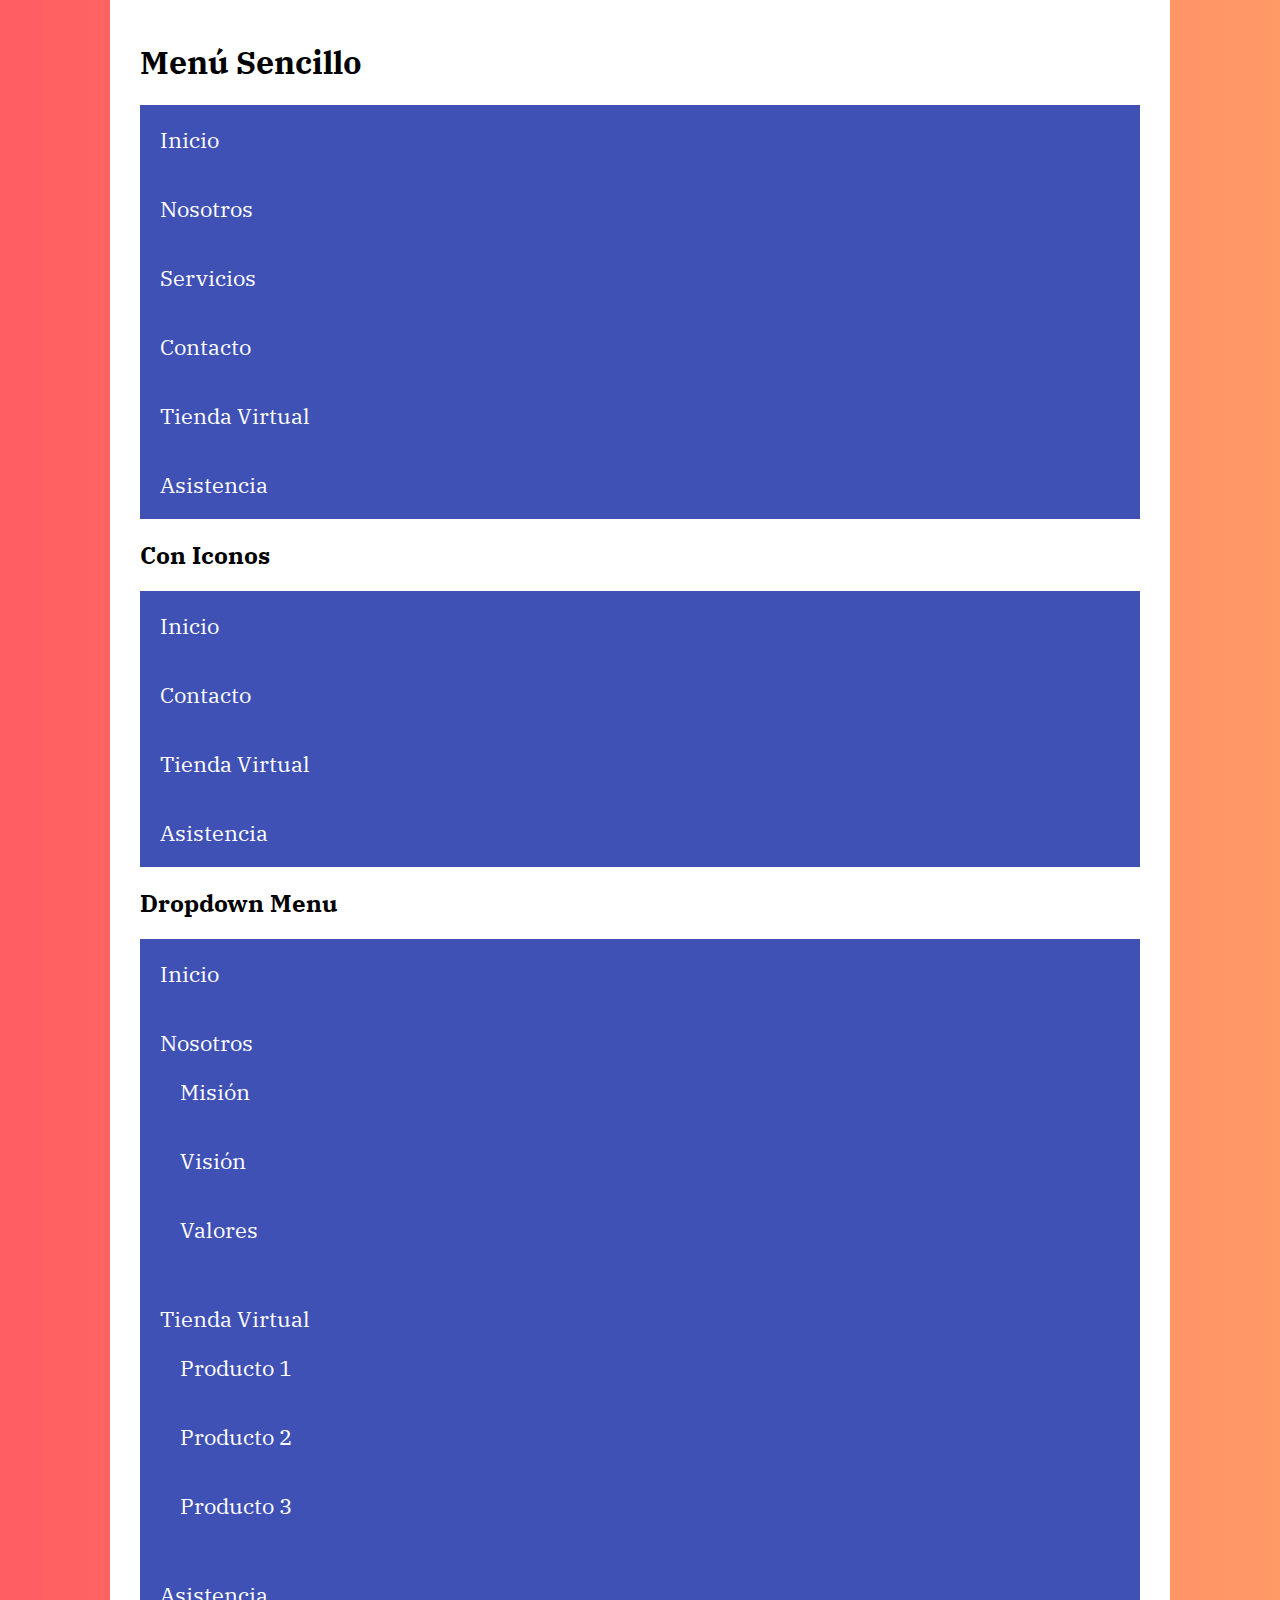
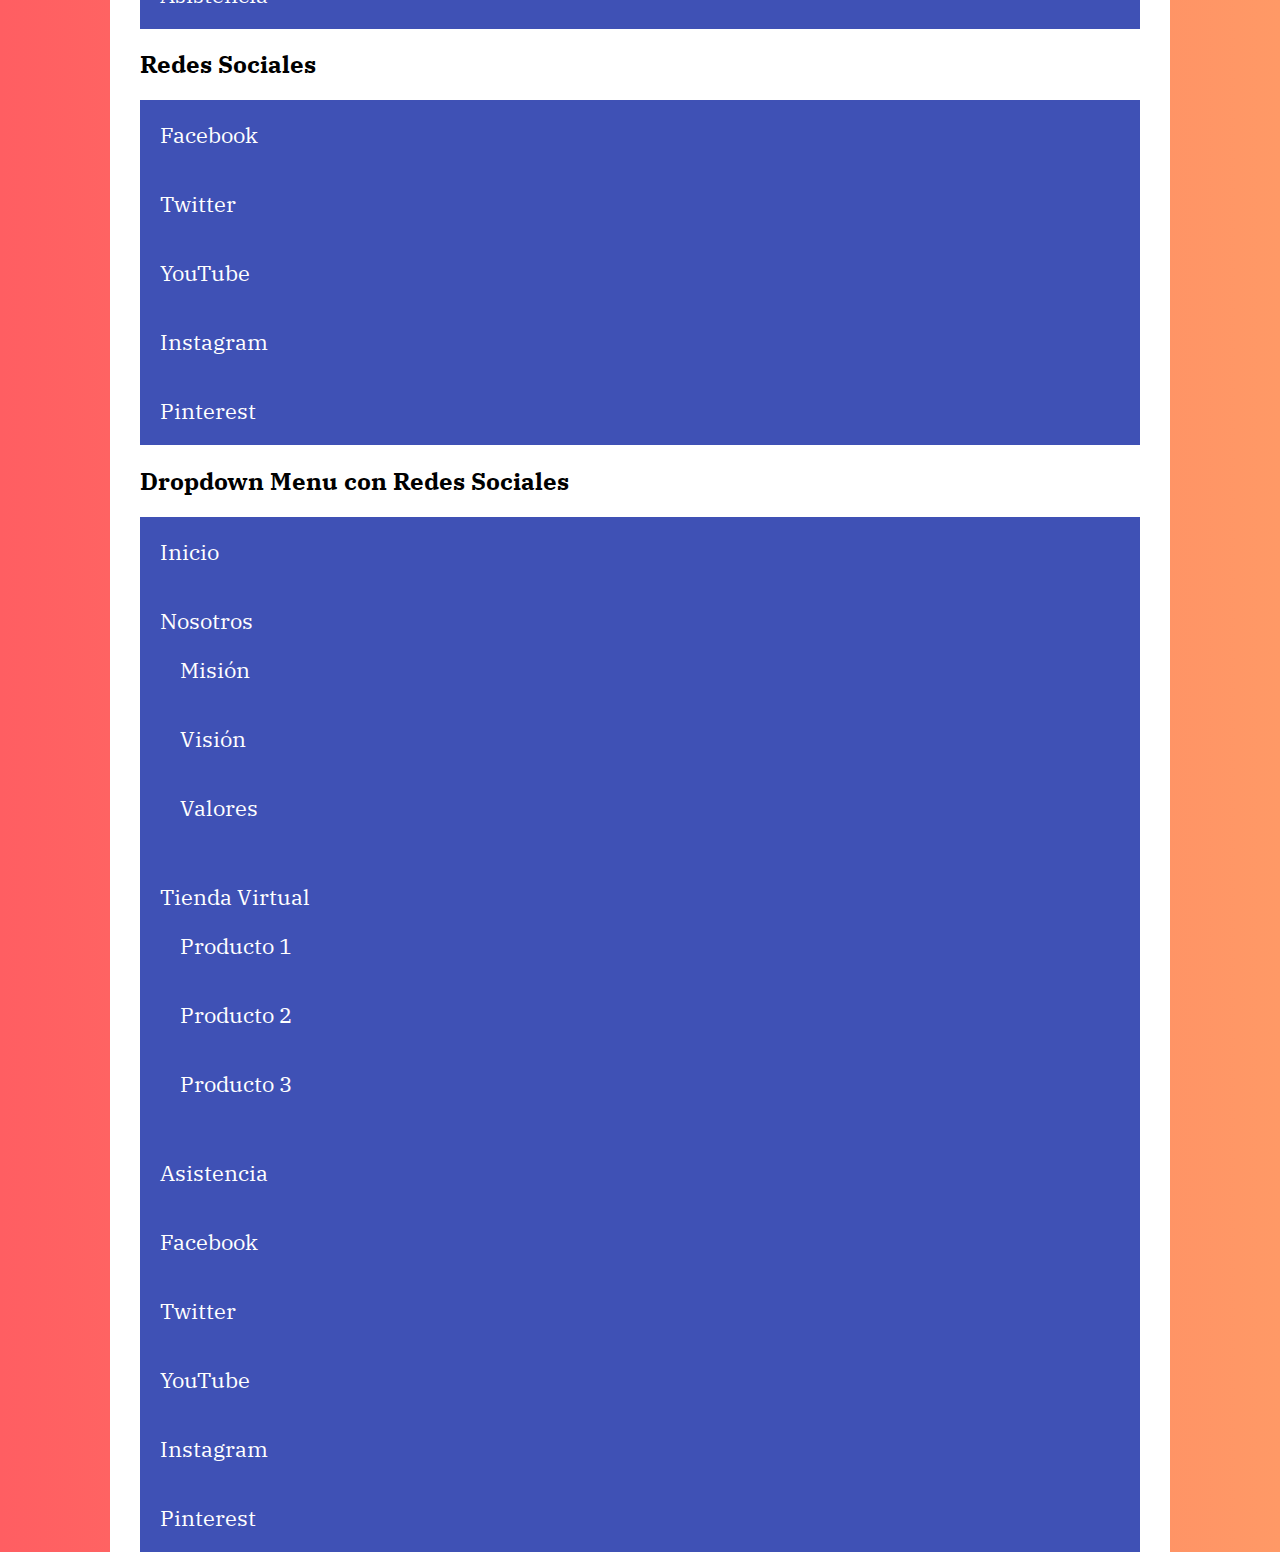
==== inicio/index.html @ 6d81438e "iniciando Menus Flexbox" ====
<!DOCTYPE html>
<html lang="en">
<head>
    <meta charset="UTF-8">
    <meta name="viewport" content="width=device-width, initial-scale=1.0">
    <meta http-equiv="X-UA-Compatible" content="ie=edge">
    <title>Document</title>
    <link rel="stylesheet" href="https://necolas.github.io/normalize.css/8.0.0/normalize.css">
    <link href="https://fonts.googleapis.com/css?family=IBM+Plex+Serif" rel="stylesheet">
    <link rel="stylesheet" href="style.css">
</head>
<body>

    <div class="contenedor">
        <h1>Menú Sencillo</h1>
        <nav class="sencillo">
            <ul>
                <li><a href="#">Inicio</a></li>
                <li><a href="#">Nosotros</a></li>
                <li><a href="#">Servicios</a></li>
                <li><a href="#">Contacto</a></li>
                <li><a href="#">Tienda Virtual</a></li>
                <li><a href="#">Asistencia</a></li>
            </ul>
        </nav>

        <h2>Con Iconos</h2>
        <nav clas="iconos">
            <ul>
                <li><a href="#">Inicio</a></li>
                <li><a href="#">Contacto</a></li>
                <li><a href="#">Tienda Virtual</a></li>
                <li><a href="#">Asistencia</a></li>
            </ul>
        </nav>

        <h2>Dropdown Menu</h2>
        <nav class="dropdown">
            <ul>
                <li><a href="#">Inicio</a></li>
                <li><a href="#">Nosotros</a>
                    <ul>
                        <li><a href="#">Misión</a></li>
                        <li><a href="#">Visión</a></li>
                        <li><a href="#">Valores</a></li>
                    </ul>
                </li>
                <li><a href="#">Tienda Virtual</a>
                    <ul>
                        <li><a href="#">Producto 1</a></li>
                        <li><a href="#">Producto 2</a></li>
                        <li><a href="#">Producto 3</a></li>
                    </ul>
                </li>
                <li><a href="#">Asistencia</a></li>
            </ul>
        </nav>

        <h2>Redes Sociales</h2>
        <nav id="iconos">
            <ul>
                <li>
                    <a href="http://facebook.com"><span> Facebook</span></a>
                </li>
                <li>
                    <a href="http://twitter.com"><span> Twitter</span></a>
                </li>
                <li>
                    <a href="http://youtube.com"><span> YouTube</span></a>
                </li>
                <li>
                    <a href="http://instagram.com"><span> Instagram</span></a>
                </li>
                <li>
                    <a href="http://pinterest.com"><span> Pinterest</span></a>
                </li>
            </ul>
        </nav>

        <h2>Dropdown Menu con Redes Sociales</h2>
        <nav id="iconos">
            <ul>
                <li><a href="#">Inicio</a></li>
                <li><a href="#">Nosotros</a>
                    <ul>
                        <li><a href="#">Misión</a></li>
                        <li><a href="#">Visión</a></li>
                        <li><a href="#">Valores</a></li>
                    </ul>
                </li>
                <li><a href="#">Tienda Virtual</a>
                    <ul>
                        <li><a href="#">Producto 1</a></li>
                        <li><a href="#">Producto 2</a></li>
                        <li><a href="#">Producto 3</a></li>
                    </ul>
                </li>
                <li><a href="#">Asistencia</a></li>
            </ul>
            <ul>
                <li>
                    <a href="http://facebook.com"><span> Facebook</span></a>
                </li>
                <li>
                    <a href="http://twitter.com"><span> Twitter</span></a>
                </li>
                <li>
                    <a href="http://youtube.com"><span> YouTube</span></a>
                </li>
                <li>
                    <a href="http://instagram.com"><span> Instagram</span></a>
                </li>
                <li>
                    <a href="http://pinterest.com"><span> Pinterest</span></a>
                </li>
            </ul>
        </nav>
    </div>
    
</body>
</html>
---- inicio/style.css ----
body {
    box-sizing: border-box;
    margin:0;
    background: #ff9966;  /* fallback for old browsers */
    background: -webkit-linear-gradient(to right, #ff5e62, #ff9966);  /* Chrome 10-25, Safari 5.1-6 */
    background: linear-gradient(to right, #ff5e62, #ff9966); /* W3C, IE 10+/ Edge, Firefox 16+, Chrome 26+, Opera 12+, Safari 7+ */
    font-family: 'IBM Plex Serif', serif;
}

.contenedor {
    background-color: white;
    min-height: calc( 100vh - 20px );
    max-width: 1000px;
    margin: 0 auto;
    padding: 20px 30px 0 30px;
}

nav {
    background-color: #3F51B5;
}
nav ul {
    list-style:none;
    margin:0;
    padding:0;
}
nav ul li {
    padding: 20px;
}
nav ul li:hover {
    background-color: #1a2770;
}
nav ul a {
    color: white;
    text-decoration: none;
    font-size: 1.4rem;
}
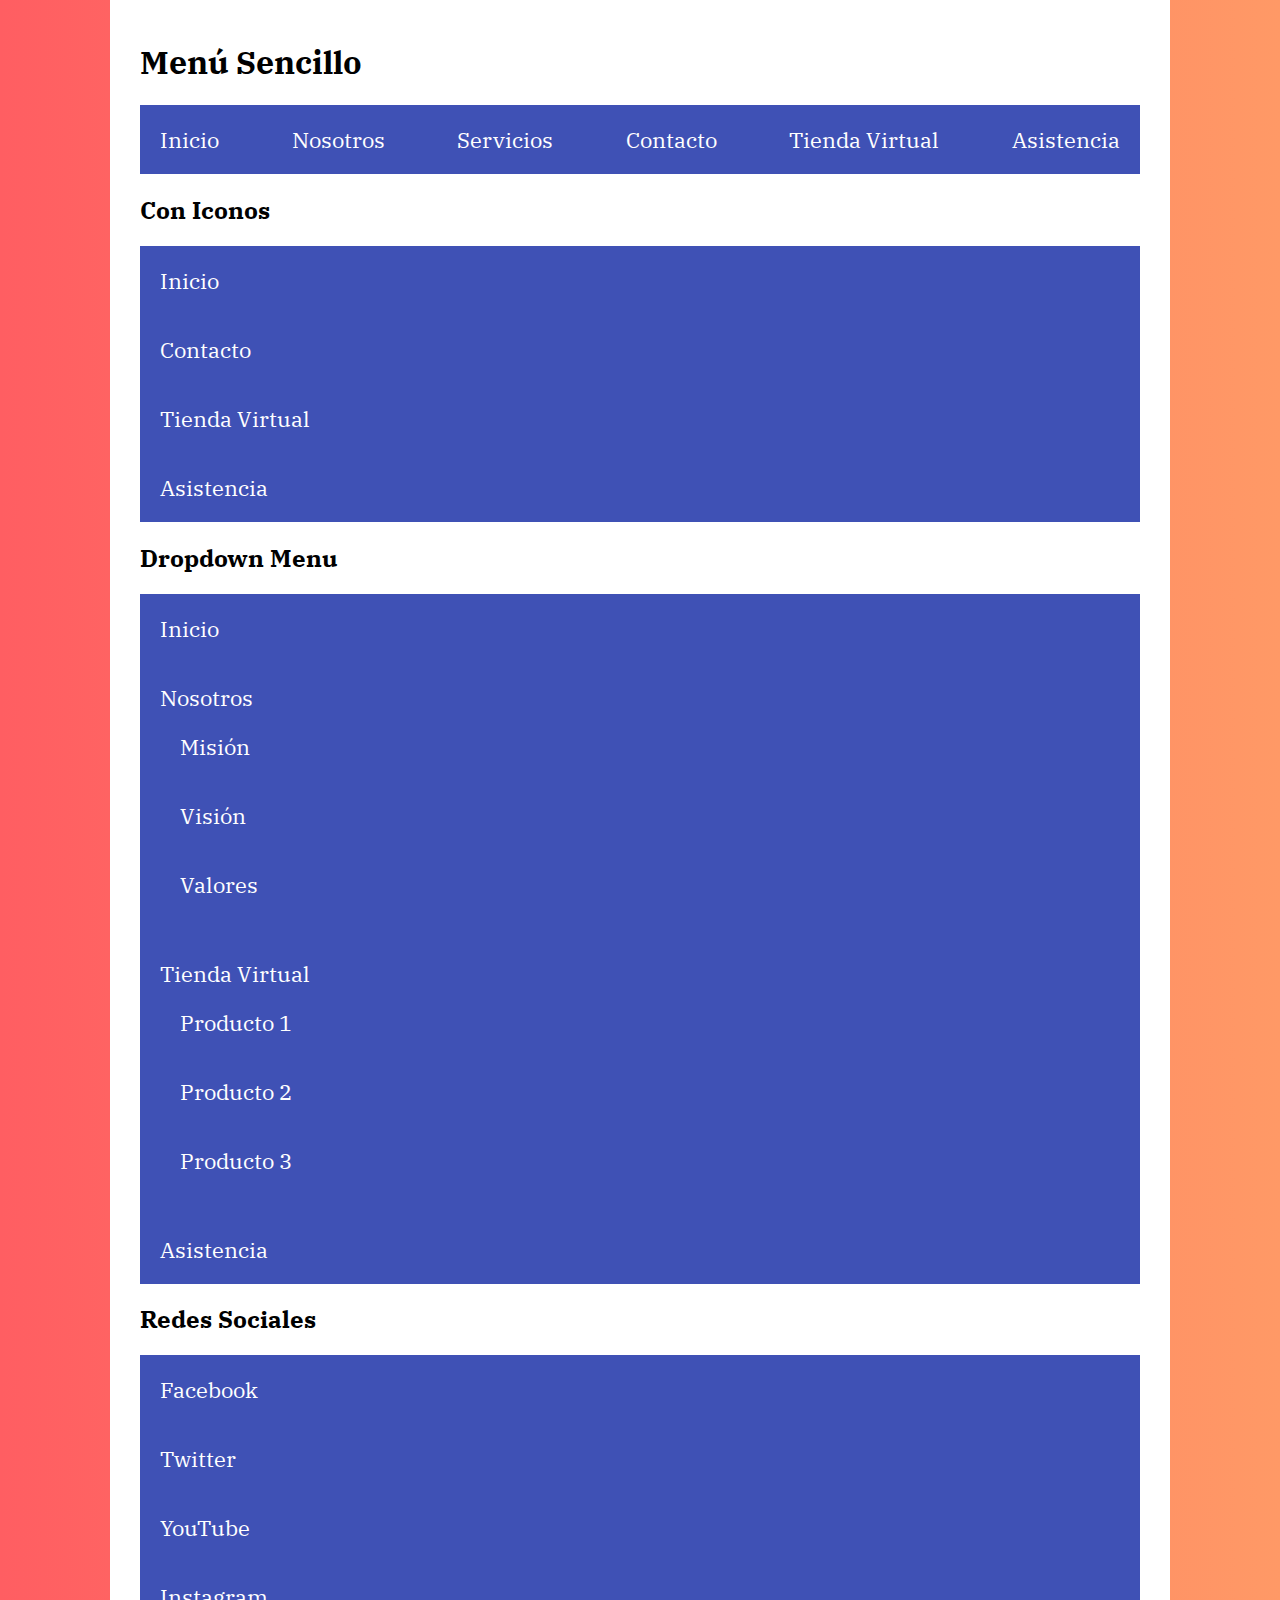
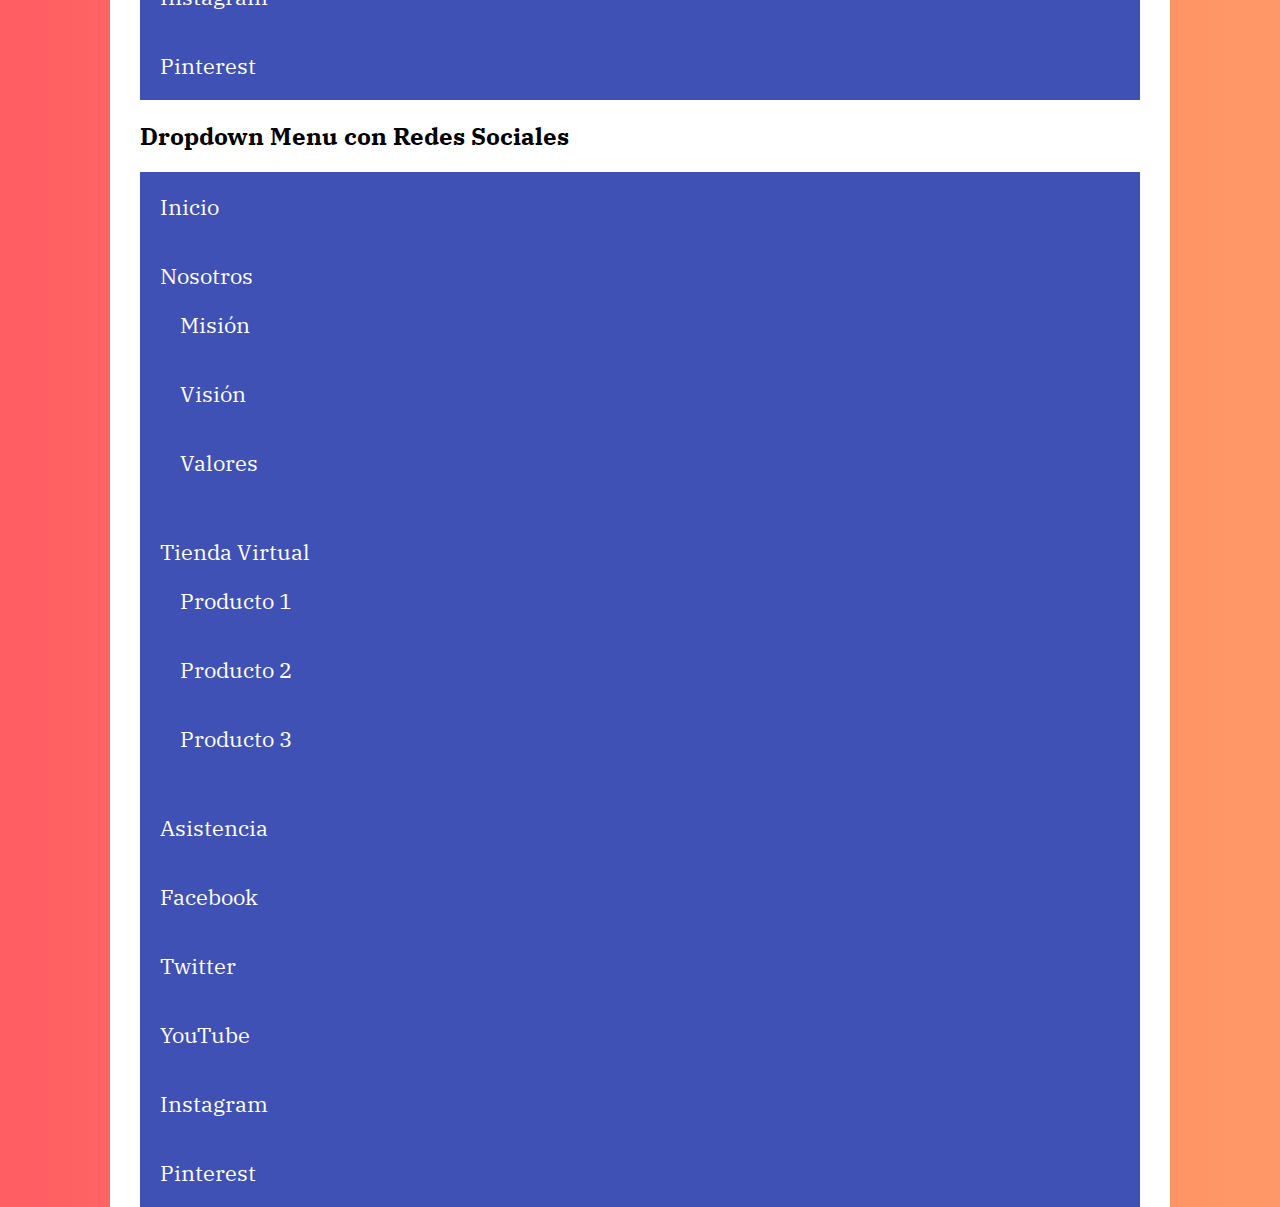
==== commit 9f2ba50d: "alineando menus" ====
--- a/inicio/index.html
+++ b/inicio/index.html
@@ -4,7 +4,7 @@
     <meta charset="UTF-8">
     <meta name="viewport" content="width=device-width, initial-scale=1.0">
     <meta http-equiv="X-UA-Compatible" content="ie=edge">
-    <title>Document</title>
+    <title>Menus</title>
     <link rel="stylesheet" href="https://necolas.github.io/normalize.css/8.0.0/normalize.css">
     <link href="https://fonts.googleapis.com/css?family=IBM+Plex+Serif" rel="stylesheet">
     <link rel="stylesheet" href="style.css">
--- a/inicio/style.css
+++ b/inicio/style.css
@@ -34,3 +34,19 @@
     text-decoration: none;
     font-size: 1.4rem;
 }
+
+/** sencillo**/
+.sencillo ul{
+    display: flex;
+    justify-content: space-between; 
+    flex-direction: column;  j
+
+}
+
+@media screen and (min-width: 768px) {
+    .sencillo ul {
+        flex-direction: row;
+    }
+
+    
+}